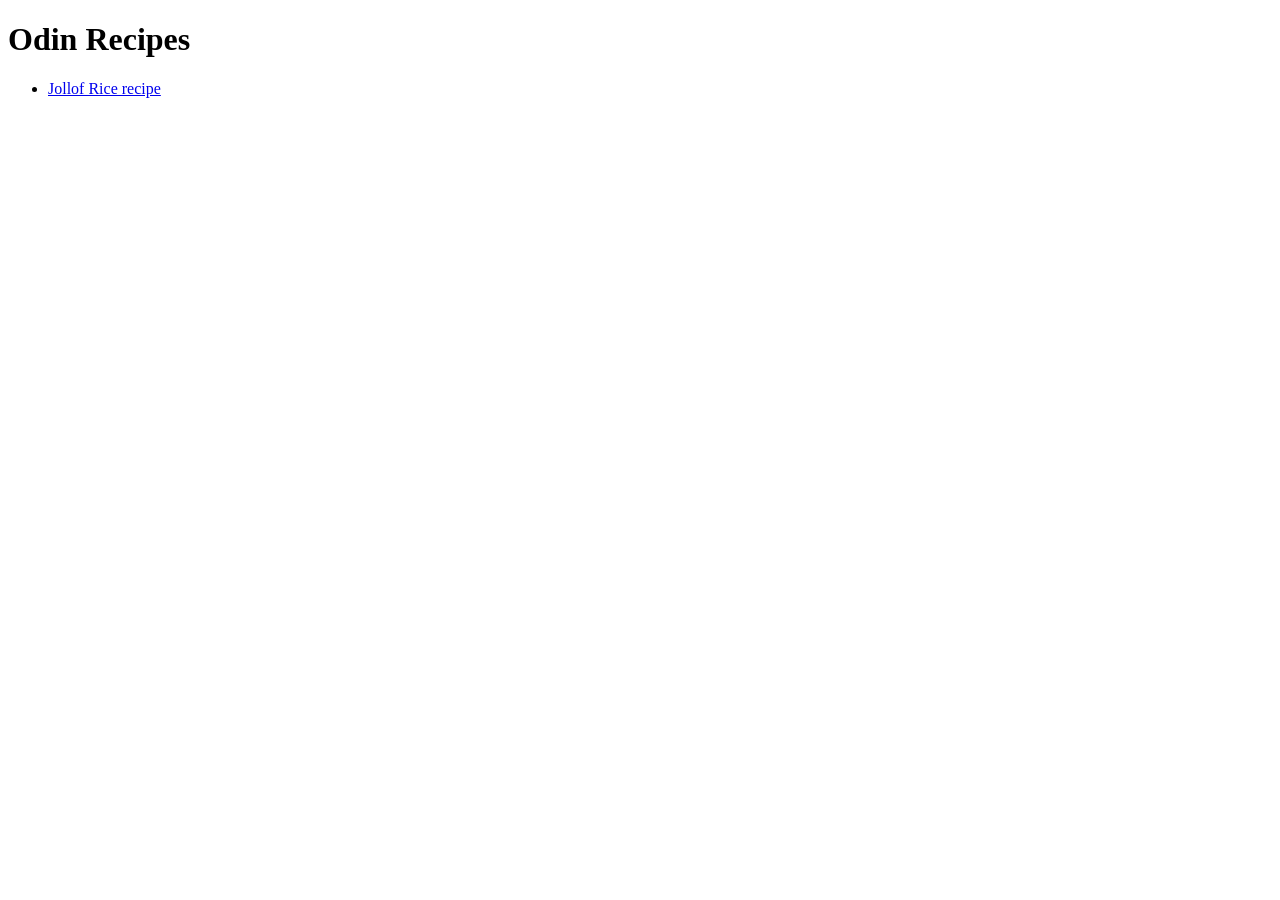
==== index.html @ 30bf1a0d "Created and linked Jollof rice recipe to Odin recipes" ====
<!DOCTYPE html>
<html lang="en">
  <head>
    <meta charset="UTF-8" />
    <meta http-equiv="X-UA-Compatible" content="IE=edge" />
    <meta name="viewport" content="width=device-width, initial-scale=1.0" />
    <title>Odin Recipes</title>
  </head>
  <body>
    <h1>Odin Recipes</h1>
    <ul>
      <li><a href="./recipes/jollof.html">Jollof Rice recipe</a></li>
    </ul>
  </body>
</html>
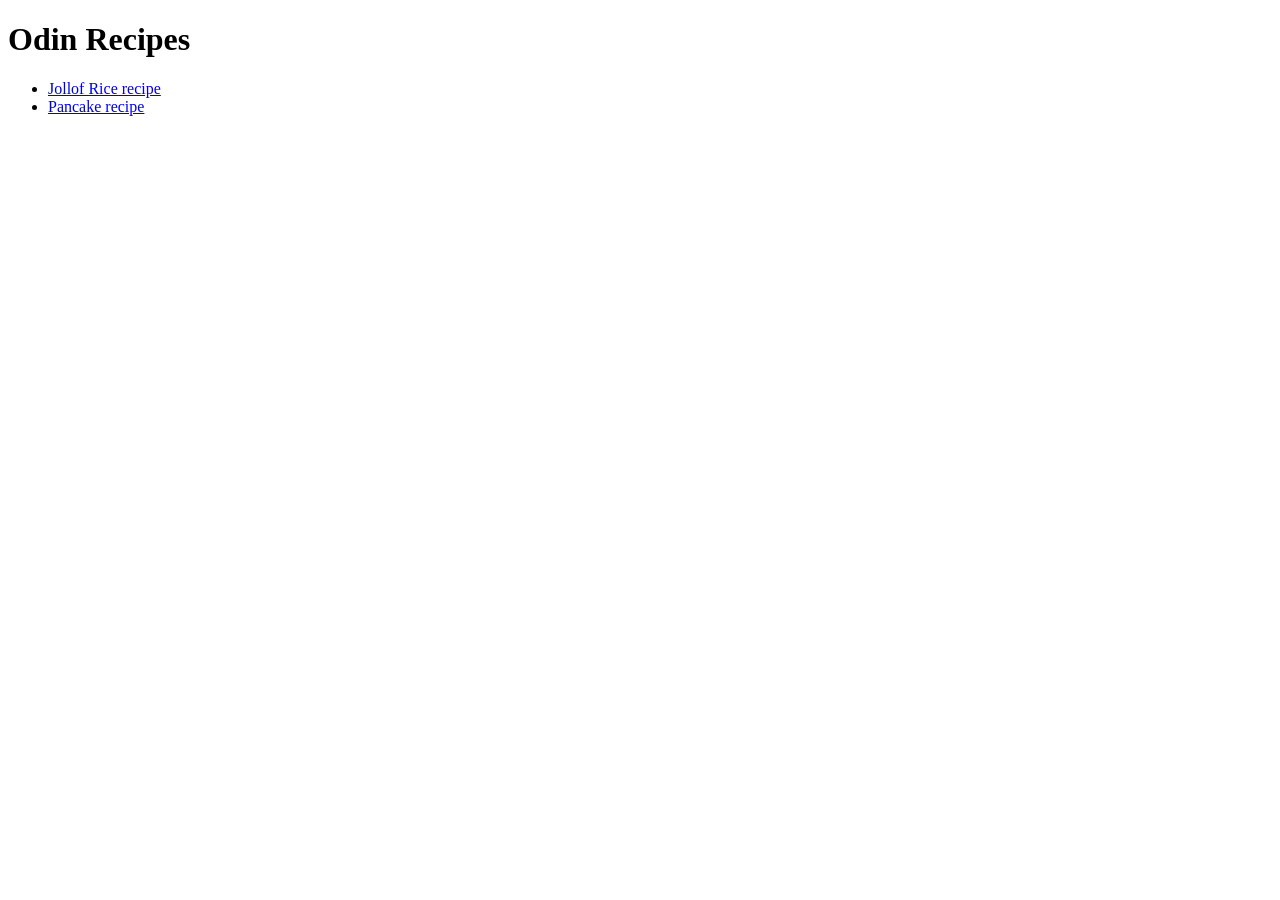
==== commit a320e2ab: "added package.html to odin recipes" ====
--- a/index.html
+++ b/index.html
@@ -10,6 +10,7 @@
     <h1>Odin Recipes</h1>
     <ul>
       <li><a href="./recipes/jollof.html">Jollof Rice recipe</a></li>
+      <li><a href="./recipes/pancake.html">Pancake recipe</a></li>
     </ul>
   </body>
 </html>
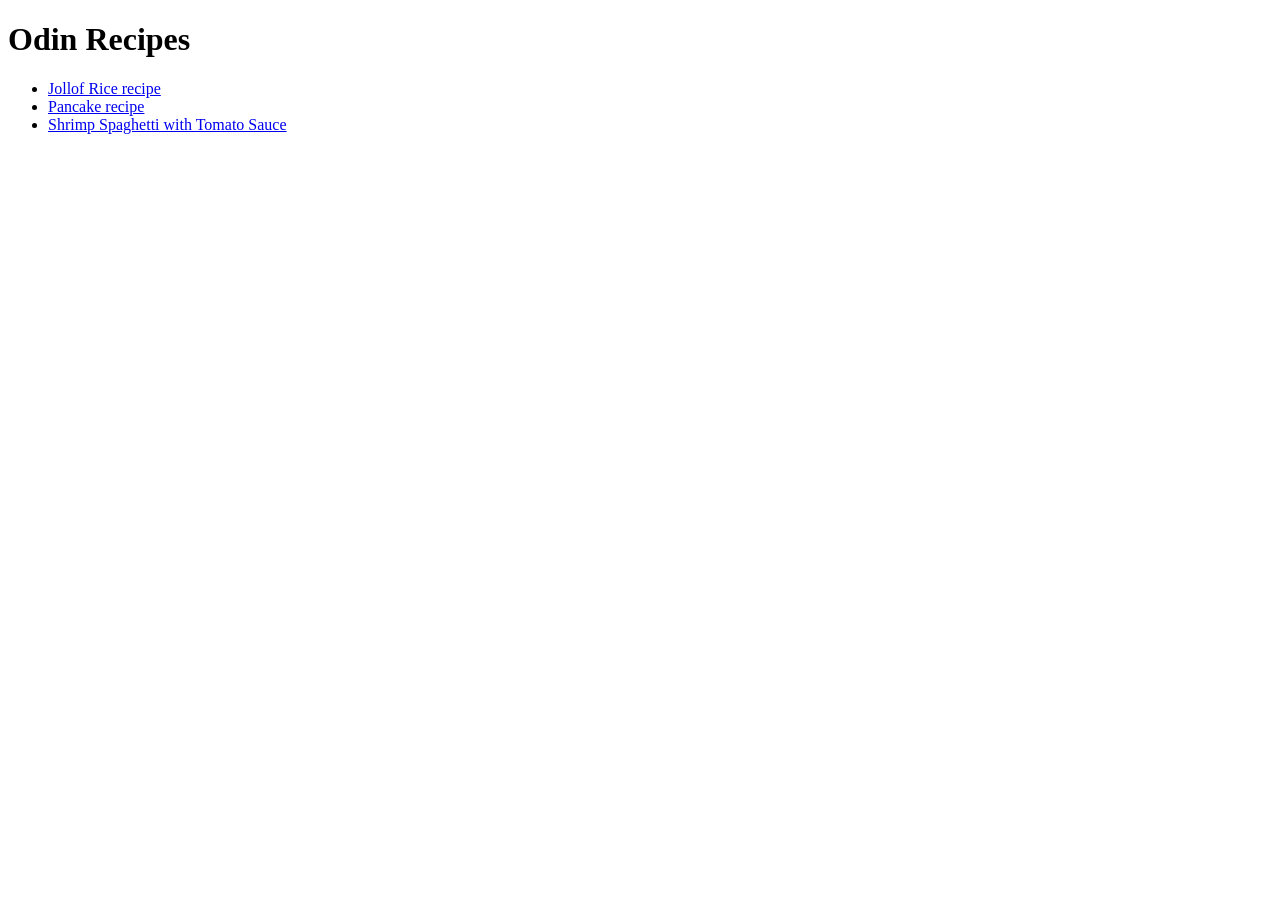
==== commit 881d00ac: "added spaghetti.html to recipe list" ====
--- a/index.html
+++ b/index.html
@@ -11,6 +11,11 @@
     <ul>
       <li><a href="./recipes/jollof.html">Jollof Rice recipe</a></li>
       <li><a href="./recipes/pancake.html">Pancake recipe</a></li>
+      <li>
+        <a href="./recipes/spaghetti.html"
+          >Shrimp Spaghetti with Tomato Sauce</a
+        >
+      </li>
     </ul>
   </body>
 </html>
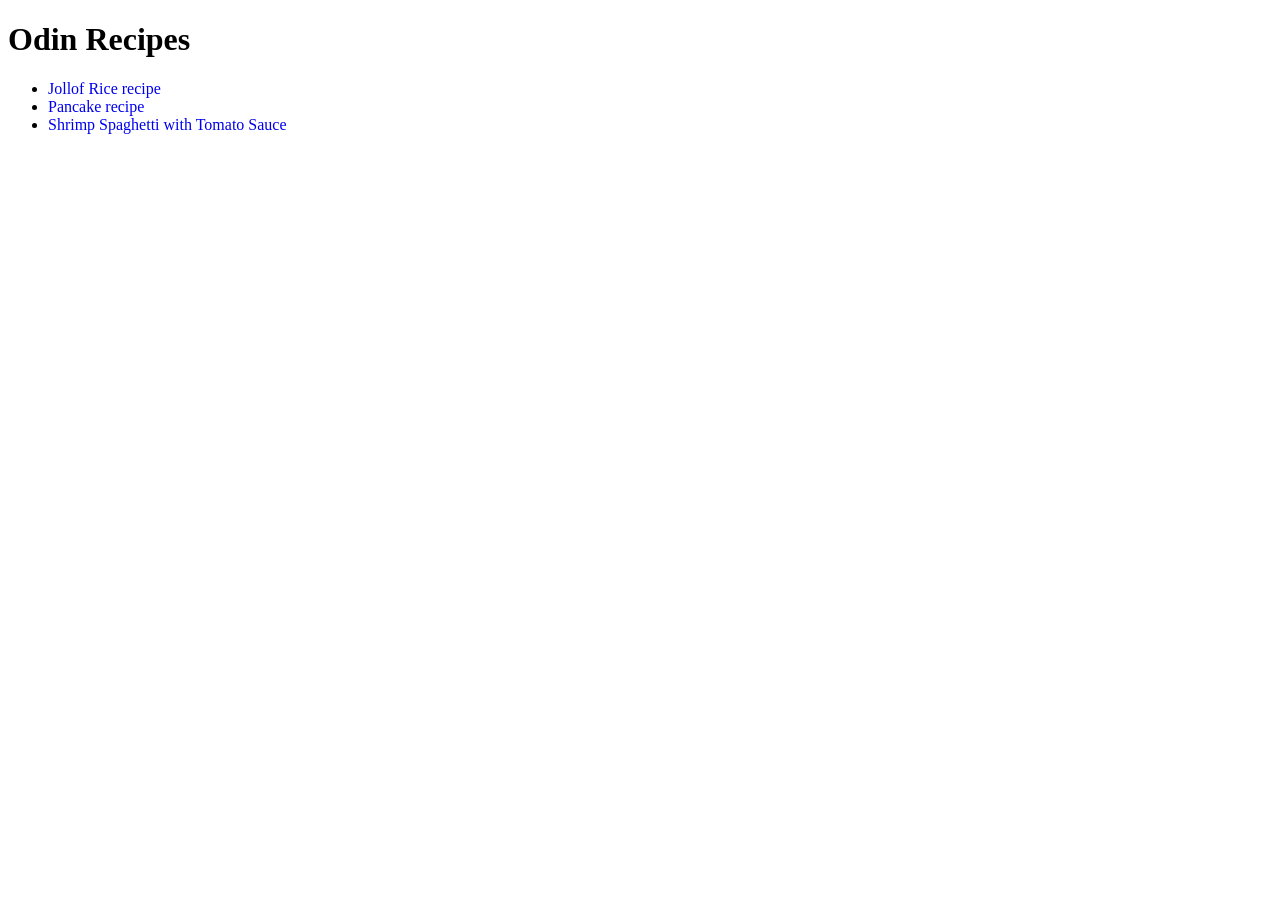
==== commit f9a9e36f: "add a bit of styling to img and a tags" ====
--- a/index.html
+++ b/index.html
@@ -5,6 +5,7 @@
     <meta http-equiv="X-UA-Compatible" content="IE=edge" />
     <meta name="viewport" content="width=device-width, initial-scale=1.0" />
     <title>Odin Recipes</title>
+    <link rel="stylesheet" href="styles.css" />
   </head>
   <body>
     <h1>Odin Recipes</h1>
--- a/styles.css
+++ b/styles.css
@@ -0,0 +1,8 @@
+ul li a {
+  text-decoration: none;
+}
+
+.recipe-img {
+  width: 300px;
+  height: auto;
+}
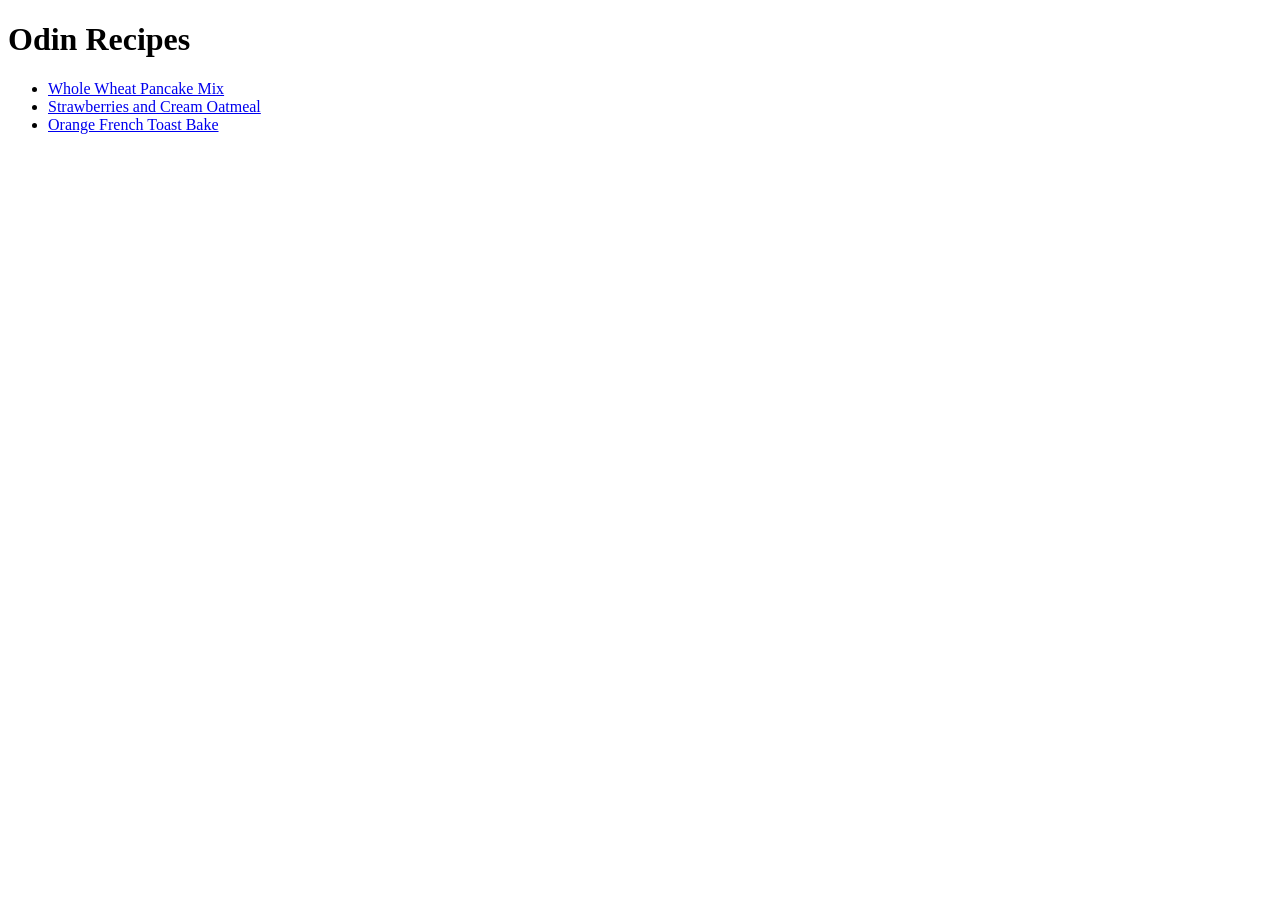
==== commit a7139121: "Added some simple breakfast recipe to index.html" ====
--- a/index.html
+++ b/index.html
@@ -1,22 +1,16 @@
 <!DOCTYPE html>
 <html lang="en">
-  <head>
-    <meta charset="UTF-8" />
-    <meta http-equiv="X-UA-Compatible" content="IE=edge" />
-    <meta name="viewport" content="width=device-width, initial-scale=1.0" />
-    <title>Odin Recipes</title>
-    <link rel="stylesheet" href="styles.css" />
-  </head>
-  <body>
-    <h1>Odin Recipes</h1>
-    <ul>
-      <li><a href="./recipes/jollof.html">Jollof Rice recipe</a></li>
-      <li><a href="./recipes/pancake.html">Pancake recipe</a></li>
-      <li>
-        <a href="./recipes/spaghetti.html"
-          >Shrimp Spaghetti with Tomato Sauce</a
-        >
-      </li>
-    </ul>
-  </body>
-</html>
+    <head>
+        <meta charset="utf-8">
+        <title>Odin Recipes</title>
+    </head>
+    <body>
+        <h1>Odin Recipes</h1>
+        <ul>
+            <li><a href="./recipes/pancake.html">Whole Wheat Pancake Mix</a></li>
+            <li><a href="./recipes/oatmeal.html">Strawberries and Cream Oatmeal</a></li>
+            <li><a href="./recipes/toast.html">Orange French Toast Bake</a></li>
+        </ul>
+    </body>
+
+</html>
